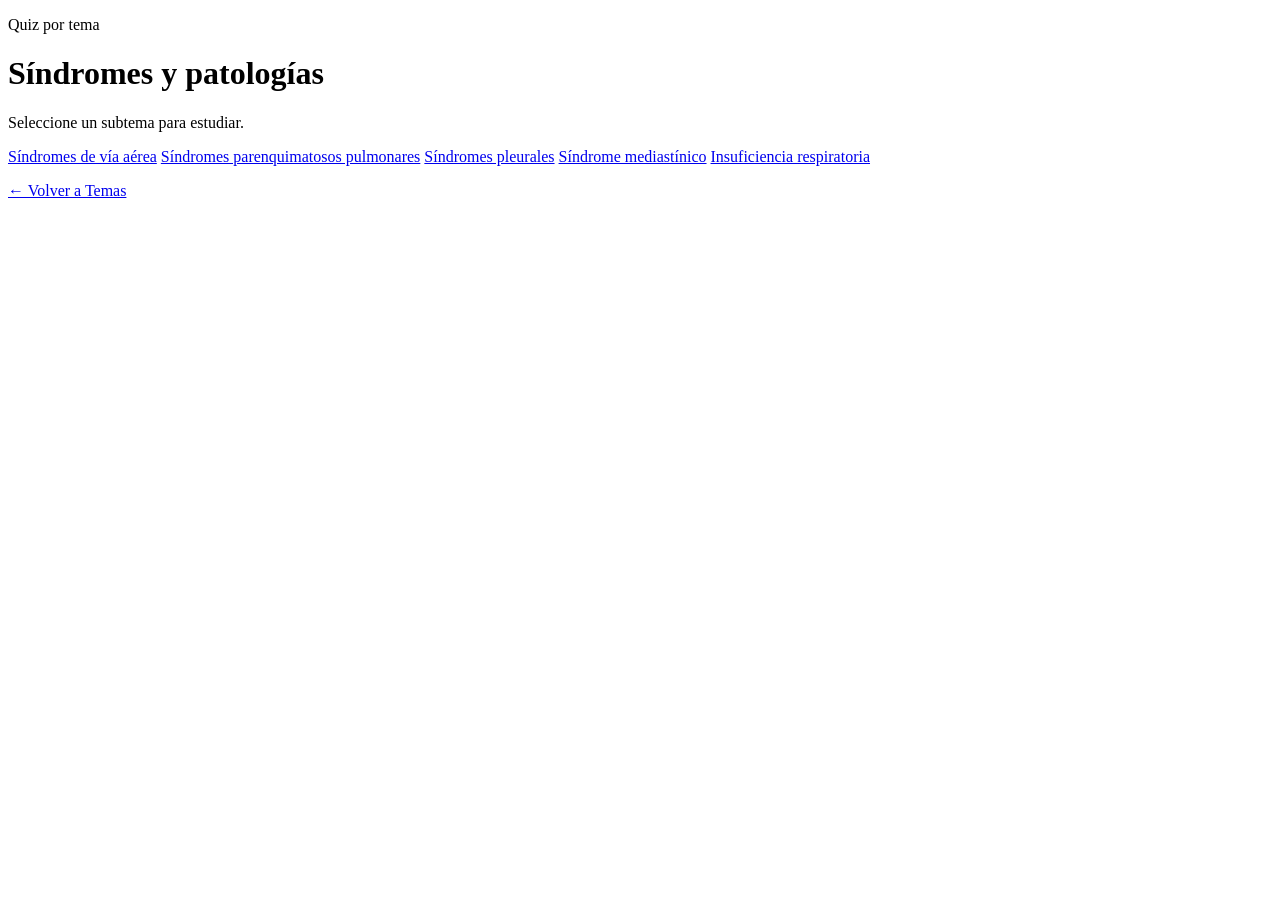
==== Semiologia/Cardiologia/sindrome-patologias.html @ 91925840 "update" ====
<!doctype html>
<html lang="es">
<head>
  <meta charset="utf-8">
  <meta name="viewport" content="width=device-width,initial-scale=1">
  <title>Síndromes y patologías | Cardiologia | Pino Watson MD</title>
  <link rel="stylesheet" href="../../style.css">
</head>
<body>
  <main class="container">
    <header class="hero">
      <p class="eyebrow">Quiz por tema</p>
      <h1>Síndromes y patologías</h1>
      <p class="subtitle">Seleccione un subtema para estudiar.</p>
    </header>

    <section class="menu-grid">
      <a class="menu-card" href="quiz.html?unit=viaAerea">Síndromes de vía aérea</a>
      <a class="menu-card" href="quiz.html?unit=parenquimatosos">Síndromes parenquimatosos pulmonares</a>
      <a class="menu-card" href="quiz.html?unit=pleurales">Síndromes pleurales</a>
      <a class="menu-card" href="quiz.html?unit=mediastinico">Síndrome mediastínico</a>
      <a class="menu-card" href="quiz.html?unit=insuficienciaRespiratoria">Insuficiencia respiratoria</a>
    </section>

    <p class="center">
      <a class="back-link" href="temas.html">← Volver a Temas</a>
    </p>
  </main>
</body>
</html>
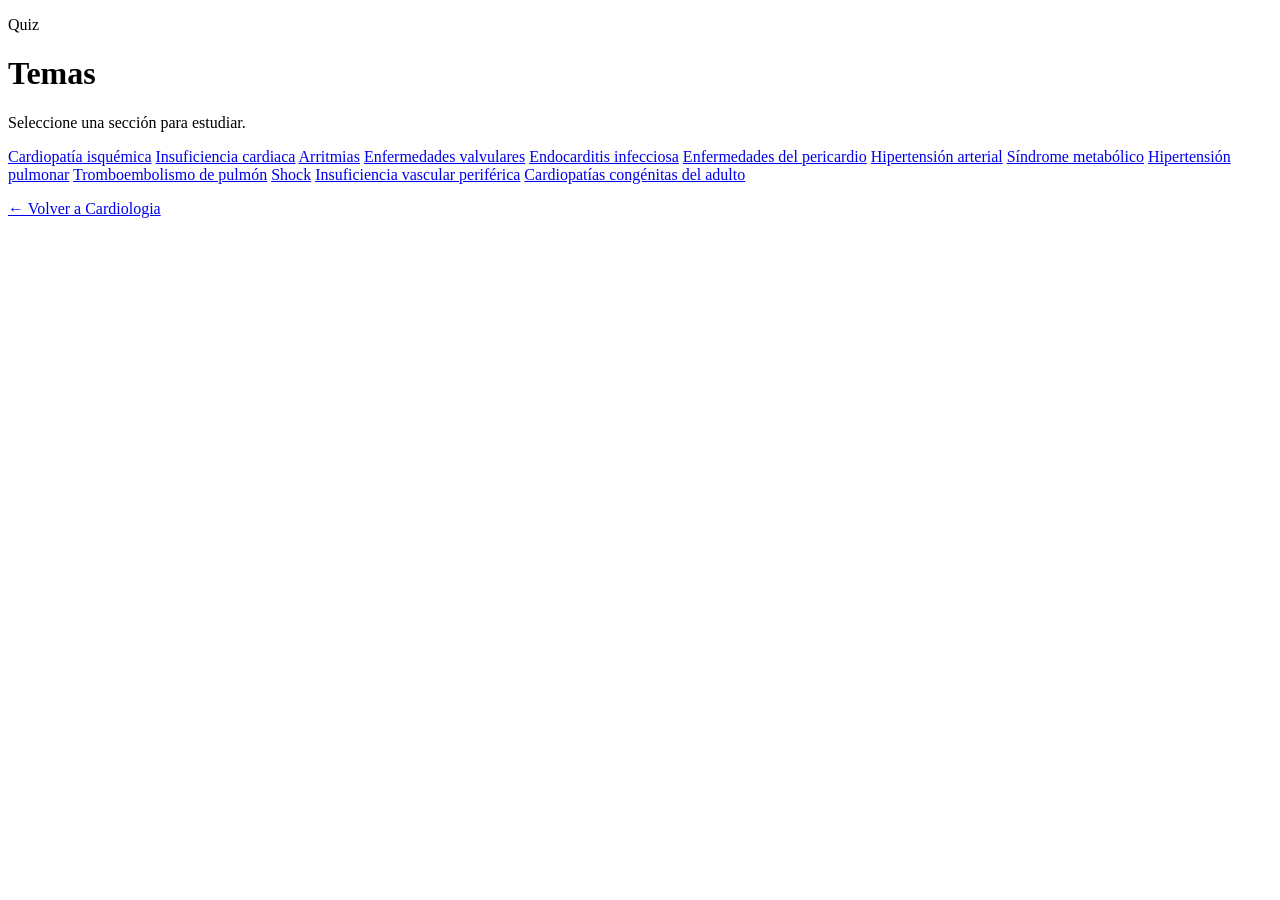
==== commit 4a0dd89d: "update" ====
--- a/Semiologia/Cardiologia/sindrome-patologias.html
+++ b/Semiologia/Cardiologia/sindrome-patologias.html
@@ -3,27 +3,35 @@
 <head>
   <meta charset="utf-8">
   <meta name="viewport" content="width=device-width,initial-scale=1">
-  <title>Síndromes y patologías | Cardiologia | Pino Watson MD</title>
+  <title>Temas | Respiratorio | Pino Watson MD</title>
   <link rel="stylesheet" href="../../style.css">
 </head>
 <body>
   <main class="container">
     <header class="hero">
-      <p class="eyebrow">Quiz por tema</p>
-      <h1>Síndromes y patologías</h1>
-      <p class="subtitle">Seleccione un subtema para estudiar.</p>
+      <p class="eyebrow">Quiz</p>
+      <h1>Temas</h1>
+      <p class="subtitle">Seleccione una sección para estudiar.</p>
     </header>
 
     <section class="menu-grid">
-      <a class="menu-card" href="quiz.html?unit=viaAerea">Síndromes de vía aérea</a>
-      <a class="menu-card" href="quiz.html?unit=parenquimatosos">Síndromes parenquimatosos pulmonares</a>
-      <a class="menu-card" href="quiz.html?unit=pleurales">Síndromes pleurales</a>
-      <a class="menu-card" href="quiz.html?unit=mediastinico">Síndrome mediastínico</a>
-      <a class="menu-card" href="quiz.html?unit=insuficienciaRespiratoria">Insuficiencia respiratoria</a>
+        <a class="menu-card" href="quiz.html?unit=cardiopatiaIsquemica">Cardiopatía isquémica</a>
+        <a class="menu-card" href="quiz.html?unit=insuficienciaCardiaca">Insuficiencia cardiaca</a>
+        <a class="menu-card" href="quiz.html?unit=arritmias">Arritmias</a>
+        <a class="menu-card" href="quiz.html?unit=enfermedadesValvulares">Enfermedades valvulares</a>
+        <a class="menu-card" href="quiz.html?unit=endocarditisInfecciosa">Endocarditis infecciosa</a>
+        <a class="menu-card" href="quiz.html?unit=enfermedadesPericardio">Enfermedades del pericardio</a>
+        <a class="menu-card" href="quiz.html?unit=hipertensionArterial">Hipertensión arterial</a>
+        <a class="menu-card" href="quiz.html?unit=sindromeMetabolico">Síndrome metabólico</a>
+        <a class="menu-card" href="quiz.html?unit=hipertensionPulmonar">Hipertensión pulmonar</a>
+        <a class="menu-card" href="quiz.html?unit=tromboembolismoPulmon">Tromboembolismo de pulmón</a>
+        <a class="menu-card" href="quiz.html?unit=shock">Shock</a>
+        <a class="menu-card" href="quiz.html?unit=insuficienciaVascularPeriferica">Insuficiencia vascular periférica</a>
+        <a class="menu-card" href="quiz.html?unit=cardiopatiasCongenitasAdulto">Cardiopatías congénitas del adulto</a>
     </section>
 
     <p class="center">
-      <a class="back-link" href="temas.html">← Volver a Temas</a>
+      <a class="back-link" href="index.html">← Volver a Cardiologia</a>
     </p>
   </main>
 </body>
